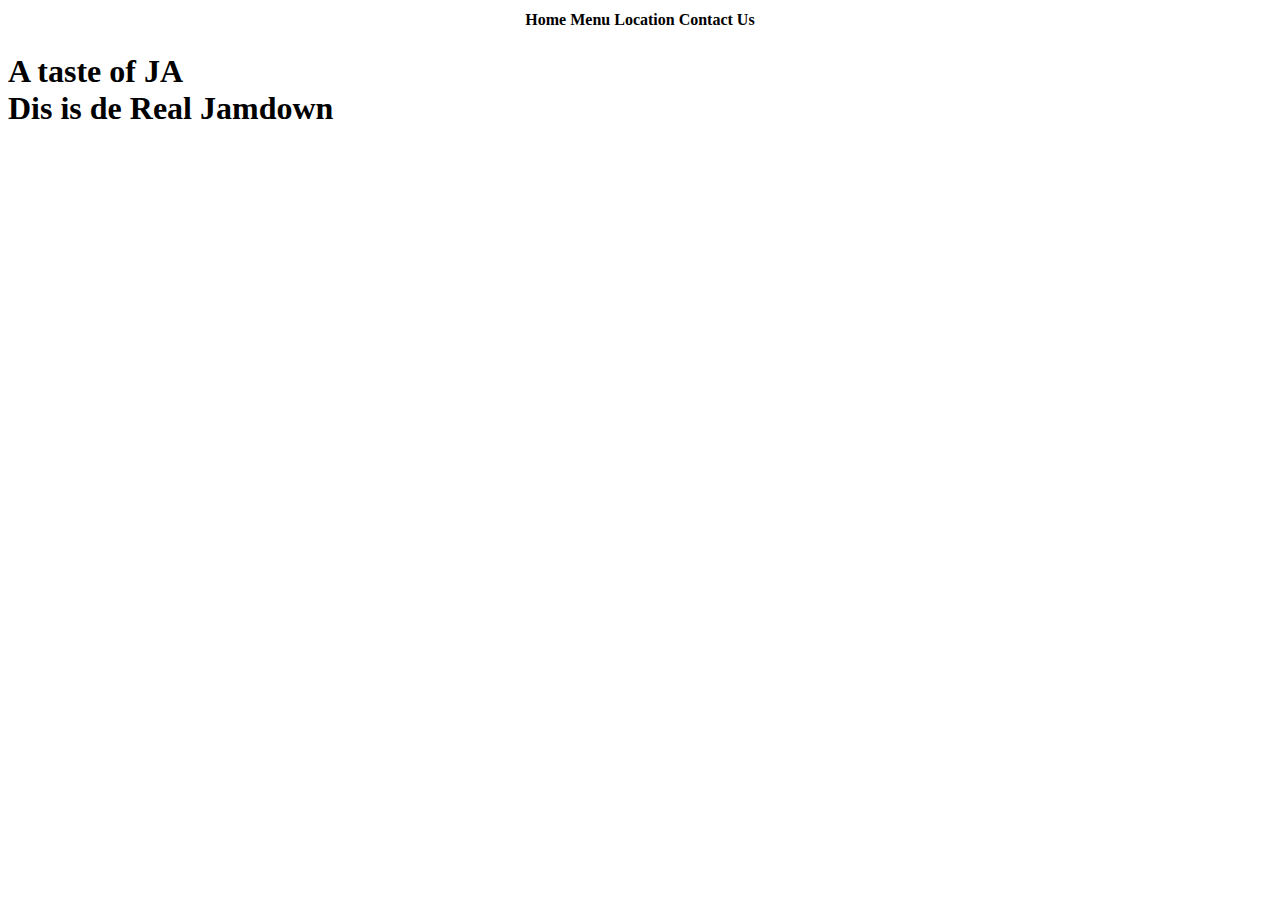
==== index.html @ bf23abcb "Create index.html" ====
<!DOCTYPE html>
<html>
<title>A taste of Jamaica</title>
<div class="info">
  <table align="center">
    <th>Home</th>
    <th>Menu</th>
    <th>Location</th>
    <th>Contact Us </th>
  </table>
</div>
<h1>
A taste of JA<br/>
 Dis is de Real Jamdown  <br/>
</h1>
<html>
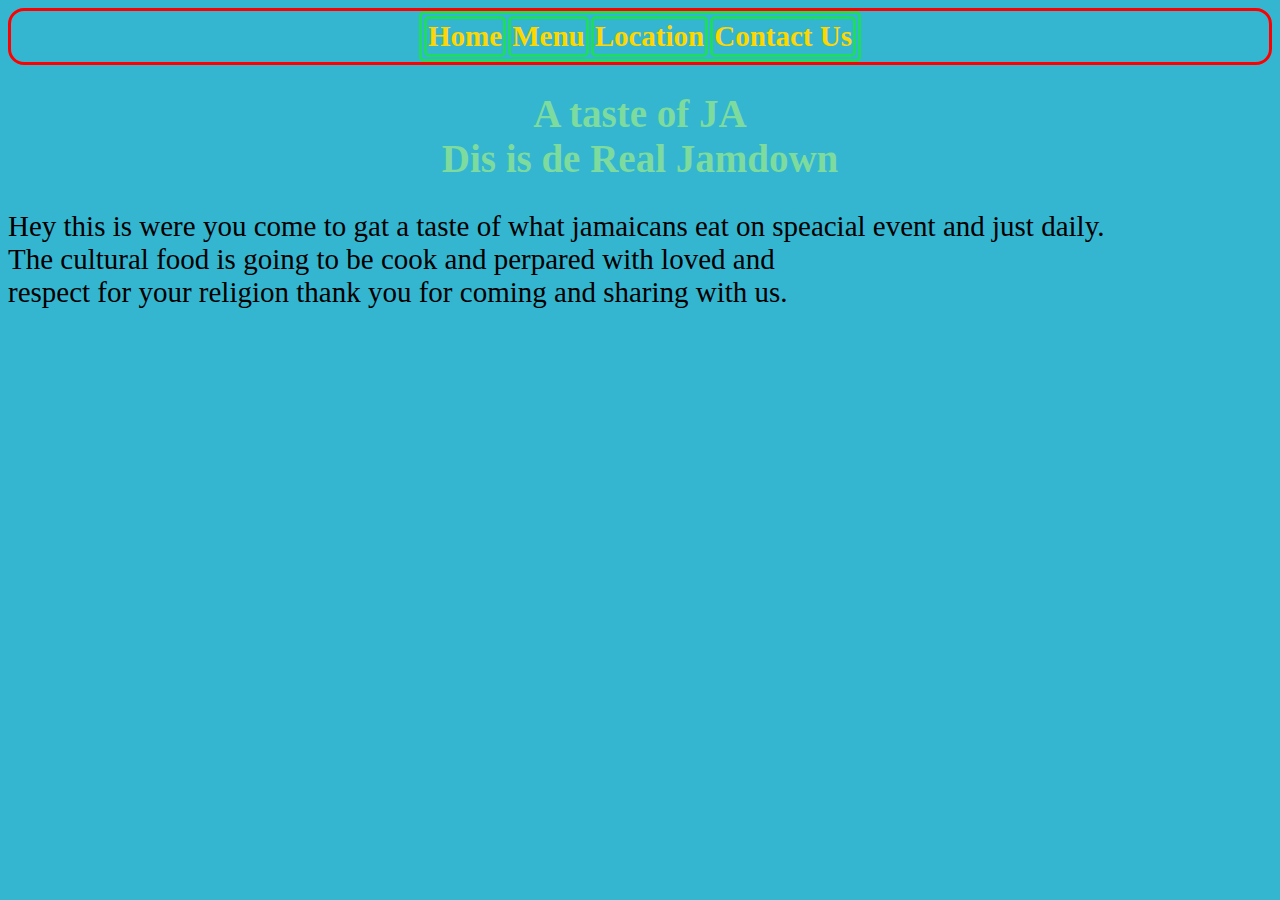
==== commit 5b197827: "Update index.html" ====
--- a/index.html
+++ b/index.html
@@ -1,5 +1,8 @@
 <!DOCTYPE html>
 <html>
+  <head>
+   <link rel="stylesheet" type="text/css" href="mastylez.css"> 
+  </head>
 <title>A taste of Jamaica</title>
 <div class="info">
   <table align="center">
@@ -13,4 +16,10 @@
 A taste of JA<br/>
  Dis is de Real Jamdown  <br/>
 </h1>
+  <body>
+    <p>
+    Hey this is were you come to gat a taste of what jamaicans eat on speacial event and just daily.
+    <br/>The cultural food is going to be cook and perpared with loved and
+    <br/> respect for your religion thank you for coming and sharing with us.
+  </body>
 <html>
--- a/mastylez.css
+++ b/mastylez.css
@@ -0,0 +1,41 @@
+        body {
+            background-color:#34b6d1;
+          }
+          
+          h1 {
+            font-family: Verdana;
+            color: #7ddb9e;
+            font-size: 39px;
+            text-align: center;
+            background-image: url("https://upload.wikimedia.org/wikipedia/commons/thumb/0/0a/Flag_of_Jamaica.svg/1200px-Flag_of_Jamaica.svg.png");
+          }
+          
+          h2 {
+            color: green;
+            background-image: url("https://upload.wikimedia.org/wikipedia/commons/thumb/0/0a/Flag_of_Jamaica.svg/1200px-Flag_of_Jamaica.svg.png")
+          }
+          
+          body {
+            font-size: 29px;
+            color: black;
+          }
+          
+          .info {
+            border-style: solid;
+            border-color: red;
+            border-radius: 16px;
+            align: center;
+          }
+          
+          .menu {
+            color: #7ddb9e;
+            text-align: center;
+          }
+          
+          table,
+          th {
+            border-style: solid;
+            border-color: #20db62;
+            border-radius: 5px;
+            align: center;
+            color: #FFD700;
